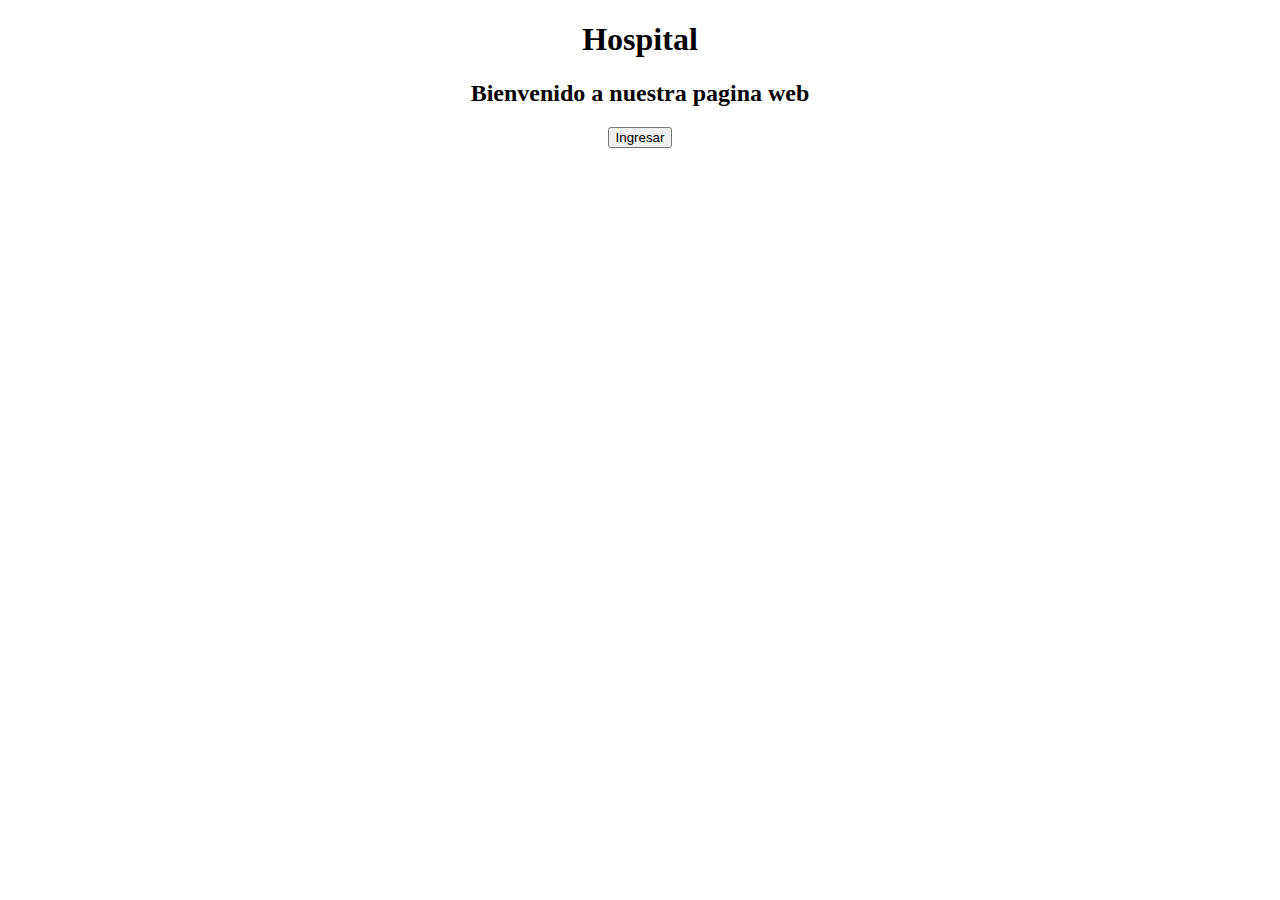
==== proyecto2/target/proyecto2-1.0-SNAPSHOT/index.html @ 9cf0cfcd "Primer Commit" ====
<!DOCTYPE html>
<html>
    <head>
        <title>Pagina Principal</title>
        <meta http-equiv="Content-Type" content="text/html; charset=UTF-8">
    </head>
    <body>
        <center>
        <h1>Hospital</h1>
        <h2>Bienvenido a nuestra pagina web</h2>
        <button onclick="location.href='Login.jsp'">Ingresar</button>
        </center>
    </body>
</html>
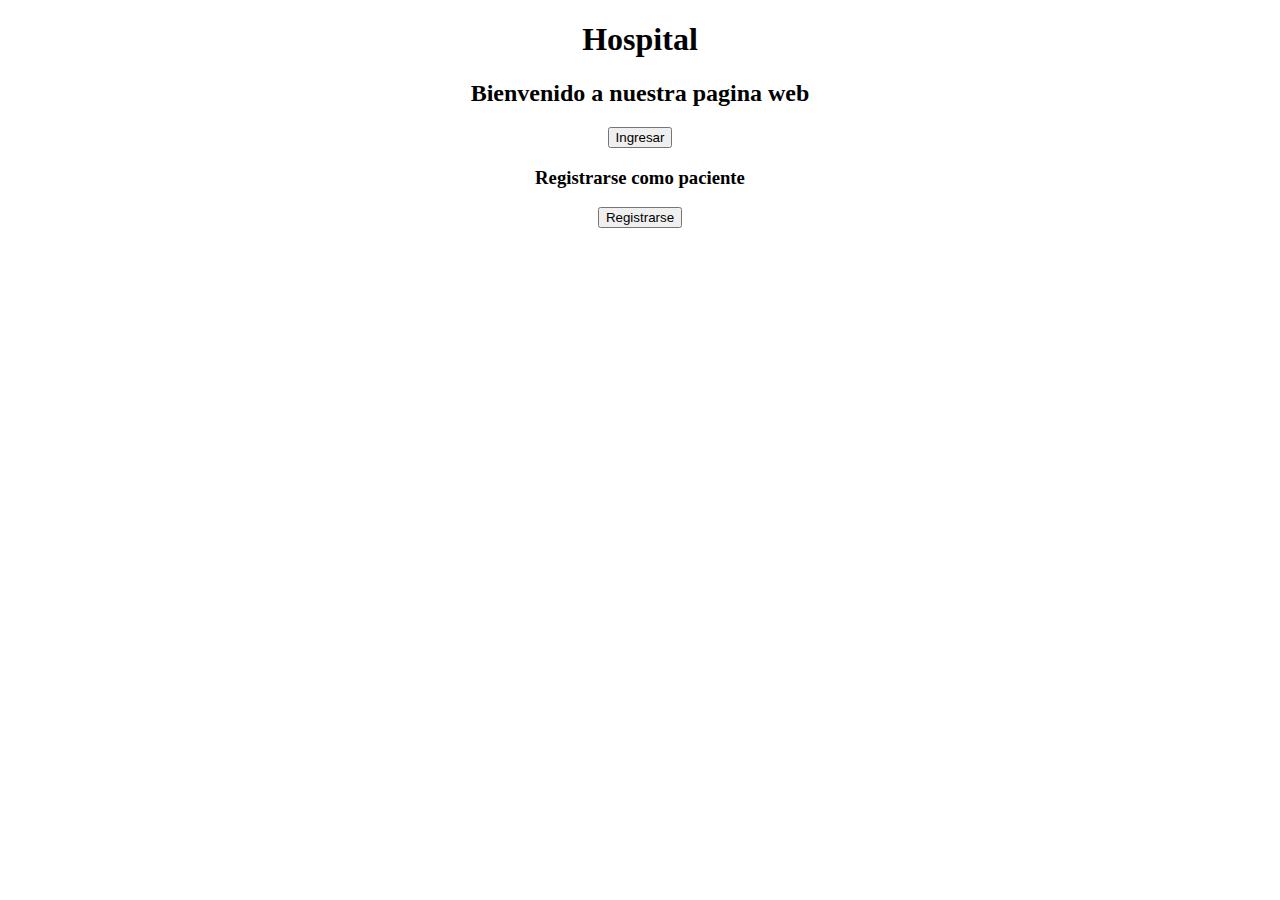
==== commit 793961ce: "Se agregaron algunos reportes de Admin" ====
--- a/proyecto2/target/proyecto2-1.0-SNAPSHOT/index.html
+++ b/proyecto2/target/proyecto2-1.0-SNAPSHOT/index.html
@@ -7,8 +7,10 @@
     <body>
         <center>
         <h1>Hospital</h1>
-        <h2>Bienvenido a nuestra pagina web</h2>
+        <h2>Bienvenido a nuestra pagina web</h2>                
         <button onclick="location.href='Login.jsp'">Ingresar</button>
+        <h3>Registrarse como paciente</h3>
+        <input type="button" value="Registrarse" onclick="location.href='registerNewPatient.jsp'">
         </center>
     </body>
 </html>
